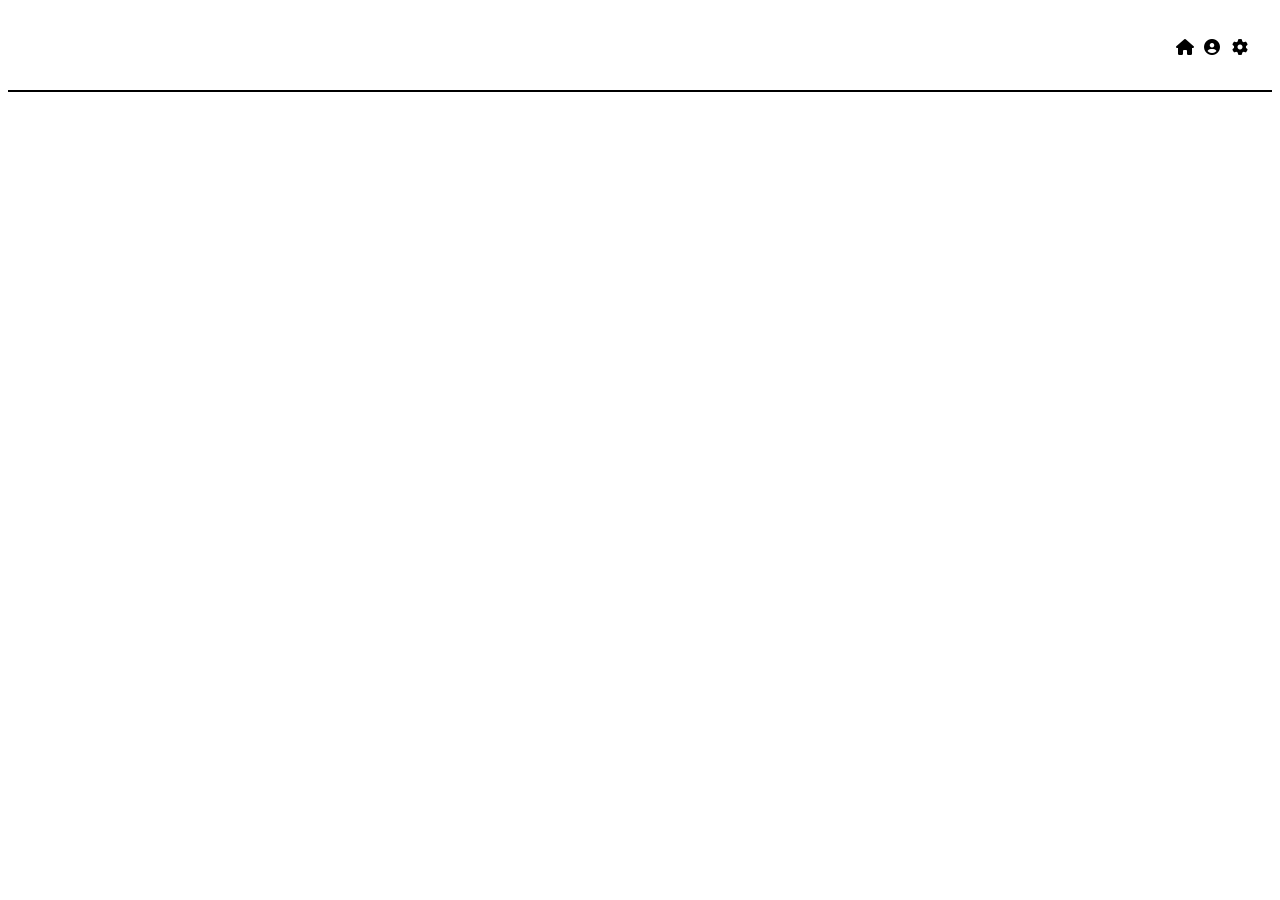
==== index.html @ 078cd7c1 "Feat: Add header" ====
<!doctype html>
<html lang="en">
  <head>
    <meta charset="UTF-8" />
    <meta name="viewport" content="width=device-width, initial-scale=1.0" />
    <link rel="icon" href="img/icon-skull.png" />
    <link
      rel="stylesheet"
      href="https://cdnjs.cloudflare.com/ajax/libs/font-awesome/6.4.0/css/all.min.css"
    />
    <link rel="stylesheet" href="header.css" />
    <link rel="stylesheet" href="style.css" />
    <title>NotFightClub</title>
  </head>
  <body>
    <header class="header">
      <div class="wrapper">
        <div class="header-left"></div>
        <ul class="header-right">
          <li>
            <a href="#"
              ><i class="fa-solid fa-house"></i></a>
          </li>
          <li>
            <a href="#"
              ><i class="fa-solid fa-circle-user"></i
              ></a>
          </li>
          <li>
            <a href="#"
              ><i class="fa-solid fa-gear"></i></a>
          </li>
        </ul>
      </div>
    </header>
    <script src="app.js"></script>
  </body>
</html>
---- header.css ----
.wrapper {
    display: flex;
    justify-content: space-between;
    border-bottom: 2px solid black;
    padding: 10px 20px;
}

ul {
    display: flex;
    width: 80px;
    height: 30px;
    align-items: center;
    justify-content: center;
}

ul li {
    list-style-type: none;
    margin: 0 auto;
}

ul li:last-child {
    margin-right: 0;
}

.fa-solid {
    width: 20px;
    height: 20px;
    color: black;
}
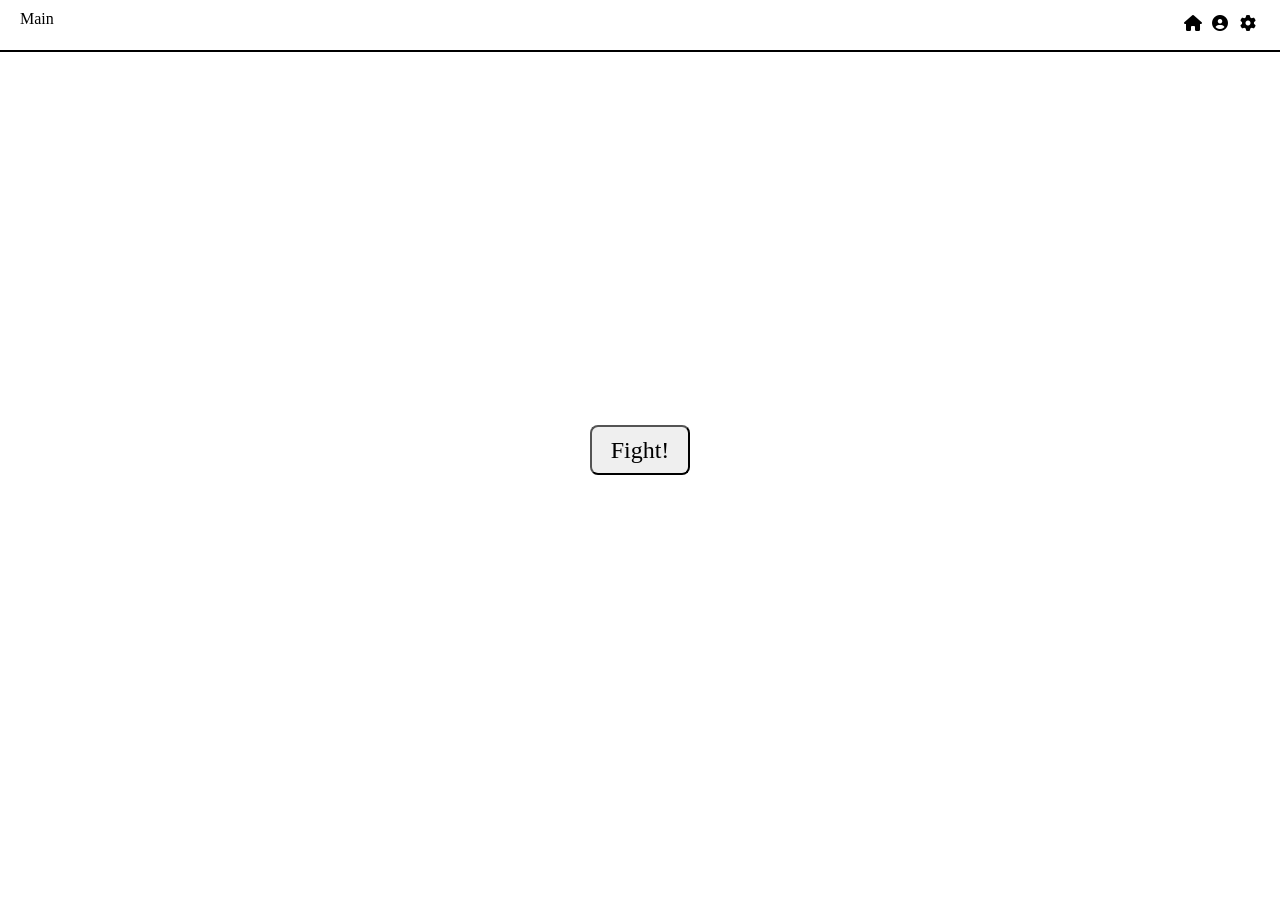
==== commit aa78947f: "feat: Add multi-page navigation with Fight button - Add navigation between Main, Character and Setti" ====
--- a/index.html
+++ b/index.html
@@ -8,6 +8,7 @@
       rel="stylesheet"
       href="https://cdnjs.cloudflare.com/ajax/libs/font-awesome/6.4.0/css/all.min.css"
     />
+    <link rel="stylesheet" href="fight.css">
     <link rel="stylesheet" href="header.css" />
     <link rel="stylesheet" href="style.css" />
     <title>NotFightClub</title>
@@ -18,21 +19,50 @@
         <div class="header-left"></div>
         <ul class="header-right">
           <li>
-            <a href="#"
+            <a id="house" href="#"
               ><i class="fa-solid fa-house"></i></a>
           </li>
           <li>
-            <a href="#"
+            <a id="profile" href="#"
               ><i class="fa-solid fa-circle-user"></i
               ></a>
           </li>
           <li>
-            <a href="#"
+            <a id="settings" href="#"
               ><i class="fa-solid fa-gear"></i></a>
           </li>
         </ul>
       </div>
     </header>
+
+    <div id="home-page" class="home-page page hidden">
+      <button id="fight-btn" class="fight-btn">Fight!</button>
+    </div>
+
+    <div id="character-page" class="page hidden">
+      <div class="wrapper-character">
+        <img src="img/avatars/default.jpg" alt="character">
+        <div class="wrapper-info">
+          <span class="name"></span>
+          <div class="wrapper-statistics">
+            <p class="wins">wins:</p>
+            <span class="wins-count">0</span>
+            <p class="loses">Loses:</p>
+            <span class="loses-count">0</span>
+          </div>
+        </div>
+      
+      </div>
+      
+    </div>
+
+    <div id="settings-page" class="page hidden">
+      <h3>Player Name:</h3>
+      <span class="name"></span>
+      <button>Edit</button>
+    </div>
     <script src="app.js"></script>
+    <script src="fight.js"></script>
+    <script src="pages.js"></script>
   </body>
 </html>
--- a/fight.css
+++ b/fight.css
@@ -0,0 +1,16 @@
+.home-page {
+  position: absolute;
+  top: 50%;
+  left: 50%;
+  transform: translate(-50%, -50%);
+  display: flex;
+}
+
+.fight-btn {
+  width: 100px;
+  height: 50px;
+  border-radius: 8px;
+  font-family: "Times New Roman", Times, serif;
+  font-size: 24px;
+  cursor: pointer;
+}
--- a/style.css
+++ b/style.css
@@ -0,0 +1,16 @@
+* {
+    margin: 0;
+    padding: 0;
+}
+
+.hidden {
+    display: none !important;
+}
+
+.page {
+    display: flex;
+}
+
+.page.hidden {
+    display: none !important;
+}
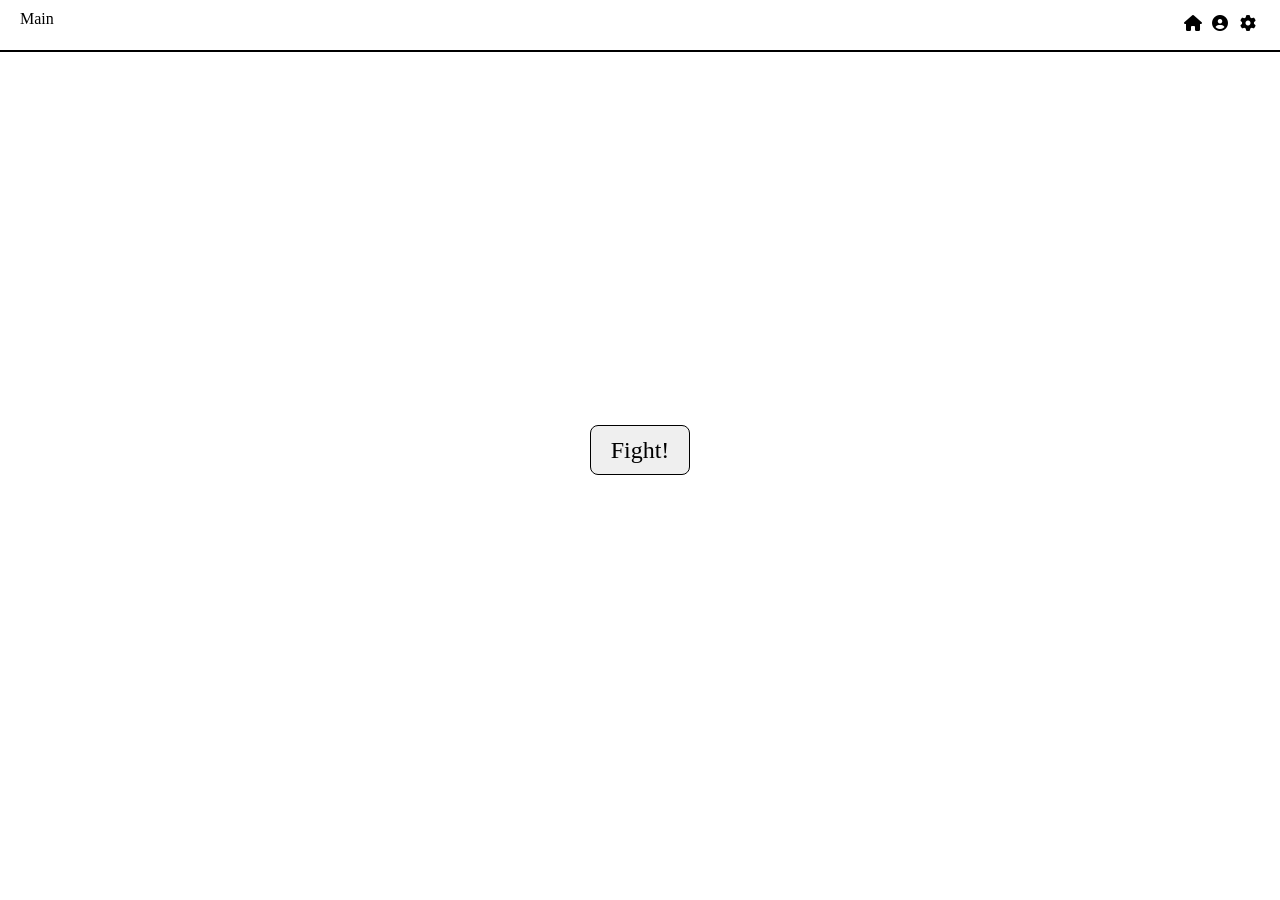
==== commit 885105ba: "feat: Add styles for Character and Settings pages - Add Character page styles with avatar and statis" ====
--- a/index.html
+++ b/index.html
@@ -8,7 +8,9 @@
       rel="stylesheet"
       href="https://cdnjs.cloudflare.com/ajax/libs/font-awesome/6.4.0/css/all.min.css"
     />
-    <link rel="stylesheet" href="fight.css">
+    <link rel="stylesheet" href="fight.css" />
+    <link rel="stylesheet" href="character-page.css" />
+    <link rel="stylesheet" href="settings-page.css" />
     <link rel="stylesheet" href="header.css" />
     <link rel="stylesheet" href="style.css" />
     <title>NotFightClub</title>
@@ -19,17 +21,13 @@
         <div class="header-left"></div>
         <ul class="header-right">
           <li>
-            <a id="house" href="#"
-              ><i class="fa-solid fa-house"></i></a>
+            <a id="house" href="#"><i class="fa-solid fa-house"></i></a>
           </li>
           <li>
-            <a id="profile" href="#"
-              ><i class="fa-solid fa-circle-user"></i
-              ></a>
+            <a id="profile" href="#"><i class="fa-solid fa-circle-user"></i></a>
           </li>
           <li>
-            <a id="settings" href="#"
-              ><i class="fa-solid fa-gear"></i></a>
+            <a id="settings" href="#"><i class="fa-solid fa-gear"></i></a>
           </li>
         </ul>
       </div>
@@ -41,25 +39,33 @@
 
     <div id="character-page" class="page hidden">
       <div class="wrapper-character">
-        <img src="img/avatars/default.jpg" alt="character">
+        <img
+          class="img-charachter"
+          src="img/avatars/default.jpg"
+          alt="character"
+        />
         <div class="wrapper-info">
           <span class="name"></span>
           <div class="wrapper-statistics">
-            <p class="wins">wins:</p>
-            <span class="wins-count">0</span>
-            <p class="loses">Loses:</p>
-            <span class="loses-count">0</span>
+            <div class="wrapper-wins">
+              <p class="wins">Wins:</p>
+              <span class="wins-count">0</span>
+            </div>
+            <div class="wrapper-loses">
+              <p class="loses">Loses:</p>
+              <span class="loses-count">0</span>
+            </div>
           </div>
         </div>
-      
       </div>
-      
     </div>
 
     <div id="settings-page" class="page hidden">
-      <h3>Player Name:</h3>
-      <span class="name"></span>
-      <button>Edit</button>
+      <div class="wrapper-settings">
+        <h3>Player Name:</h3>
+        <span class="name"></span>
+        <button class="btn-settings">Edit</button>
+      </div>
     </div>
     <script src="app.js"></script>
     <script src="fight.js"></script>
--- a/fight.css
+++ b/fight.css
@@ -13,4 +13,6 @@
   font-family: "Times New Roman", Times, serif;
   font-size: 24px;
   cursor: pointer;
+  border: 1px solid #000000;
+  outline: none;
 }
--- a/character-page.css
+++ b/character-page.css
@@ -0,0 +1,30 @@
+.wrapper-character {
+    display: flex;
+    gap: 3rem;
+    padding: 20px;
+}
+
+.img-charachter {
+    border-radius: 20px;
+    border: 1px solid #000000;
+    width: 300px;
+    height: 350px;
+}
+
+.wrapper-statistics {
+    display: flex;
+    gap: 10px;
+    font-family: 'Times New Roman', Times, serif;
+}
+
+.wrapper-wins {
+    color: #00a500;
+    display: flex;
+    gap: 5px;
+}
+
+.wrapper-loses {
+    color: #ce0000;
+    display: flex;
+    gap: 5px;
+}
--- a/settings-page.css
+++ b/settings-page.css
@@ -0,0 +1,19 @@
+.wrapper-settings {
+    padding: 20px;
+    display: flex;
+    gap: 10px;
+}
+
+.wrapper-settings h3 {
+    font-family: 'Times New Roman', Times, serif;
+    font-weight: normal;
+}
+
+.btn-settings {
+    padding: 5px 10px;
+    border-radius: 5px;
+    font-family: 'Times New Roman', Times, serif;
+    cursor: pointer;
+    border: 1px solid #000000;
+    outline: none;
+}
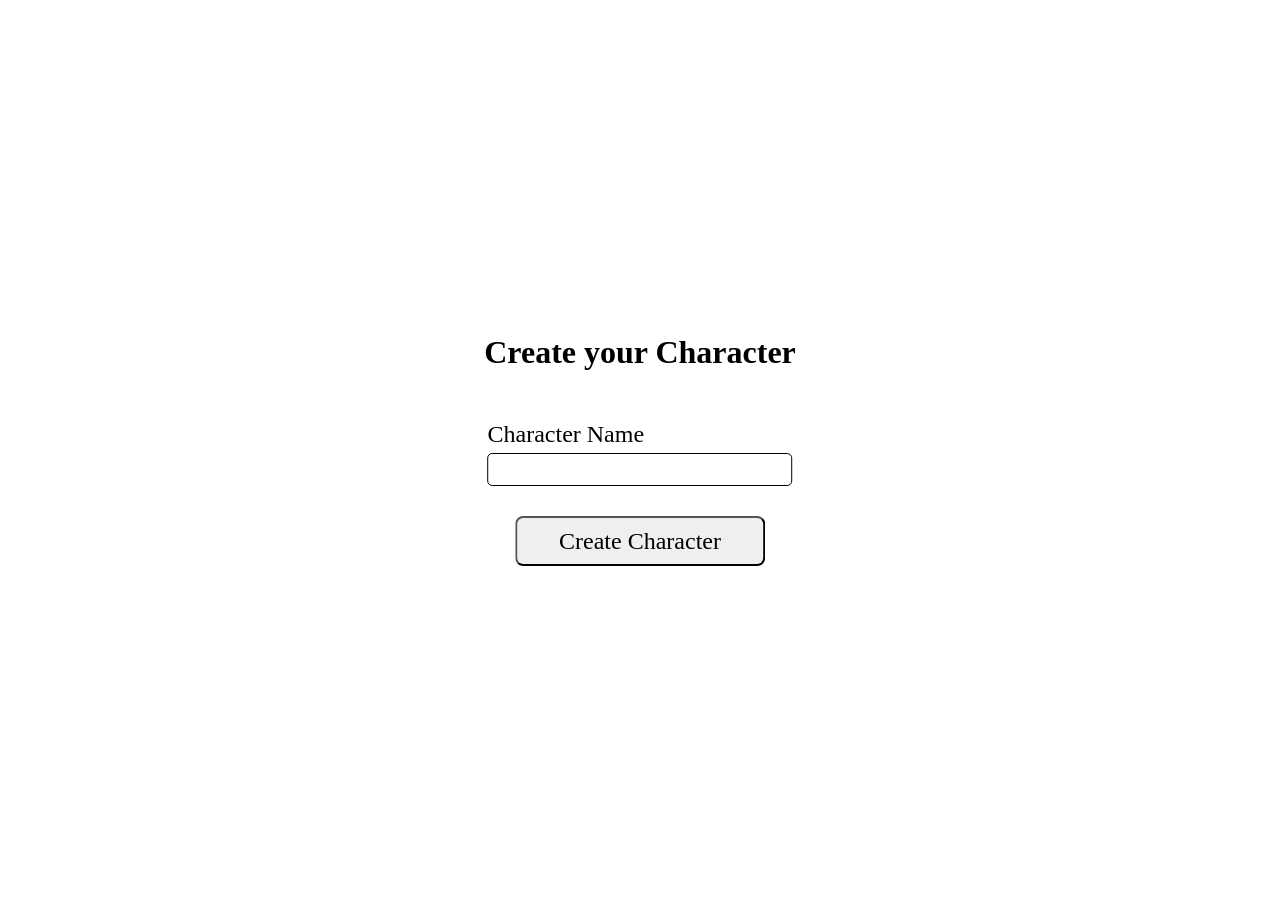
==== commit 9430c2ce: "feat: add modal functionality for avatar selection" ====
--- a/index.html
+++ b/index.html
@@ -10,6 +10,7 @@
     />
     <link rel="stylesheet" href="fight.css" />
     <link rel="stylesheet" href="character-page.css" />
+    <link rel="stylesheet" href="modal.css" />
     <link rel="stylesheet" href="settings-page.css" />
     <link rel="stylesheet" href="header.css" />
     <link rel="stylesheet" href="style.css" />
@@ -39,11 +40,18 @@
 
     <div id="character-page" class="page hidden">
       <div class="wrapper-character">
-        <img
-          class="img-charachter"
-          src="img/avatars/default.jpg"
-          alt="character"
-        />
+        <div class="avatar-wrapper" id="avatarWrapper">
+          <img
+            class="img-charachter"
+            src="img/avatars/default.jpg"
+            alt="character"
+          />
+          <div class="edit-overlay">
+            <div class="circle">
+              <i class="fas fa-pencil-alt"></i>
+            </div>
+          </div>
+        </div>
         <div class="wrapper-info">
           <span class="name"></span>
           <div class="wrapper-statistics">
@@ -60,6 +68,17 @@
       </div>
     </div>
 
+    <div class="modal-overlay" id="avatarModal">
+      <div class="modal-content">
+        <button class="modal-close" id="modalCloseBtn">
+          <i class="fas fa-times"></i>
+        </button>
+        <div class="avatar-grid" id="avatarGrid">
+          
+        </div>
+      </div>
+    </div>
+
     <div id="settings-page" class="page hidden">
       <div class="wrapper-settings">
         <h3>Player Name:</h3>
@@ -68,7 +87,10 @@
       </div>
     </div>
     <script src="app.js"></script>
+    <script src="character-page.js"></script>
+    <script src="settings-page.js"></script>
     <script src="fight.js"></script>
     <script src="pages.js"></script>
+    <script src="modal.js"></script>
   </body>
 </html>
--- a/character-page.css
+++ b/character-page.css
@@ -1,30 +1,90 @@
 .wrapper-character {
-    display: flex;
-    gap: 3rem;
-    padding: 20px;
+  display: flex;
+  gap: 3rem;
+  padding: 20px;
 }
 
 .img-charachter {
-    border-radius: 20px;
-    border: 1px solid #000000;
-    width: 300px;
-    height: 350px;
+  border-radius: 20px;
+  border: 1px solid #000000;
+  width: 300px;
+  height: 350px;
 }
 
 .wrapper-statistics {
-    display: flex;
-    gap: 10px;
-    font-family: 'Times New Roman', Times, serif;
+  display: flex;
+  gap: 10px;
+  font-family: "Times New Roman", Times, serif;
 }
 
 .wrapper-wins {
-    color: #00a500;
-    display: flex;
-    gap: 5px;
+  color: #00a500;
+  display: flex;
+  gap: 5px;
 }
 
 .wrapper-loses {
-    color: #ce0000;
-    display: flex;
-    gap: 5px;
-}+  color: #ce0000;
+  display: flex;
+  gap: 5px;
+}
+
+.avatar-wrapper {
+  position: relative;
+  display: inline-block;
+}
+
+.img-charachter {
+  border-radius: 20px;
+  border: 1px solid #000000;
+  width: 300px;
+  height: 350px;
+  display: block;
+  transition: filter 0.3s ease;
+}
+
+.edit-overlay {
+  position: absolute;
+  top: 0;
+  left: 0;
+  width: 100%;
+  height: 100%;
+  border-radius: 20px;
+  display: flex;
+  align-items: center;
+  justify-content: center;
+  opacity: 0;
+  transition: opacity 0.3s ease;
+  background: rgba(255, 255, 255, 0.6);
+}
+
+.avatar-wrapper:hover .edit-overlay {
+  opacity: 1;
+}
+
+.avatar-wrapper:hover .img-charachter {
+  filter: brightness(0.8);
+}
+
+.edit-overlay .circle {
+  width: 50px;
+  height: 50px;
+  border-radius: 50%;
+  background: rgba(255, 255, 255, 0.8);
+  display: flex;
+  align-items: center;
+  justify-content: center;
+  color: #000000;
+  font-size: 24px;
+  transition:
+    transform 0.3s ease,
+    background 0.3s ease;
+  border: 1px solid rgba(0, 0, 0, 0.5);
+  cursor: pointer;
+}
+
+.edit-overlay .circle:hover {
+  transform: scale(1.1);
+  background: rgba(255, 255, 255, 0.9);
+  border-color: #000000;
+}
--- a/modal.css
+++ b/modal.css
@@ -0,0 +1,114 @@
+.modal-overlay {
+  position: fixed;
+  top: 0;
+  left: 0;
+  width: 100%;
+  height: 100%;
+  background: rgba(199, 199, 199, 0.7);
+  display: none;
+  align-items: center;
+  justify-content: center;
+  z-index: 1000;
+  backdrop-filter: blur(4px);
+}
+
+.modal-overlay.active {
+  display: flex;
+}
+
+.modal-content {
+  background: #a2a0a0;
+  border-radius: 20px;
+  max-width: 918px;
+  width: 100%;
+  max-height: 350vh;
+  overflow-y: auto;
+  box-shadow: 0 10px 30px rgba(0, 0, 0, 0.5);
+  border: 1px solid #444;
+  position: relative;
+  padding: 20px;
+}
+
+.modal-close {
+  position: absolute;
+  top: 15px;
+  right: 15px;
+  width: 30px;
+  height: 30px;
+  border-radius: 50%;
+  background: rgb(255, 255, 255);
+  color: #000000;
+  border: 2px solid rgba(255, 255, 255, 0.3);
+  font-size: 18px;
+  cursor: pointer;
+  transition: all 0.3s ease;
+  display: flex;
+  align-items: center;
+  justify-content: center;
+  z-index: 10;
+}
+
+.modal-close:hover {
+  background: #ff4757;
+  border-color: #ff4757;
+  transform: rotate(90deg);
+}
+
+.avatar-grid {
+  height: 275px;
+  display: flex;
+  gap: 10px;
+  padding: 40px 10px 10px 10px;
+}
+
+.avatar-option {
+  position: relative;
+  width: 150px;
+  height: 200px;
+  overflow: hidden;
+  cursor: pointer;
+  transition:
+    border-color 0.3s ease,
+    transform 0.2s ease;
+  border-radius: 10px;
+  border: 3px solid transparent;
+}
+
+.avatar-option img {
+  width: 100%;
+  height: 100%;
+  object-fit: cover;
+  display: block;
+  border-radius: 8px;
+}
+
+.avatar-option:hover {
+  transform: scale(1.05);
+  border-color: #888;
+}
+
+.avatar-option .check-overlay {
+  position: absolute;
+  top: 0;
+  left: 0;
+  width: 100%;
+  height: 100%;
+  border-radius: 10px;
+  background: rgba(0, 0, 0, 0.5);
+  display: flex;
+  align-items: center;
+  justify-content: center;
+  opacity: 0;
+  transition: opacity 0.3s ease;
+  color: #4caf50;
+  font-size: 3rem;
+}
+
+.avatar-option:hover .check-overlay {
+  opacity: 1;
+}
+
+.avatar-option.selected {
+  border-color: #4caf50;
+  box-shadow: 0 0 20px rgba(76, 175, 80, 0.5);
+}
